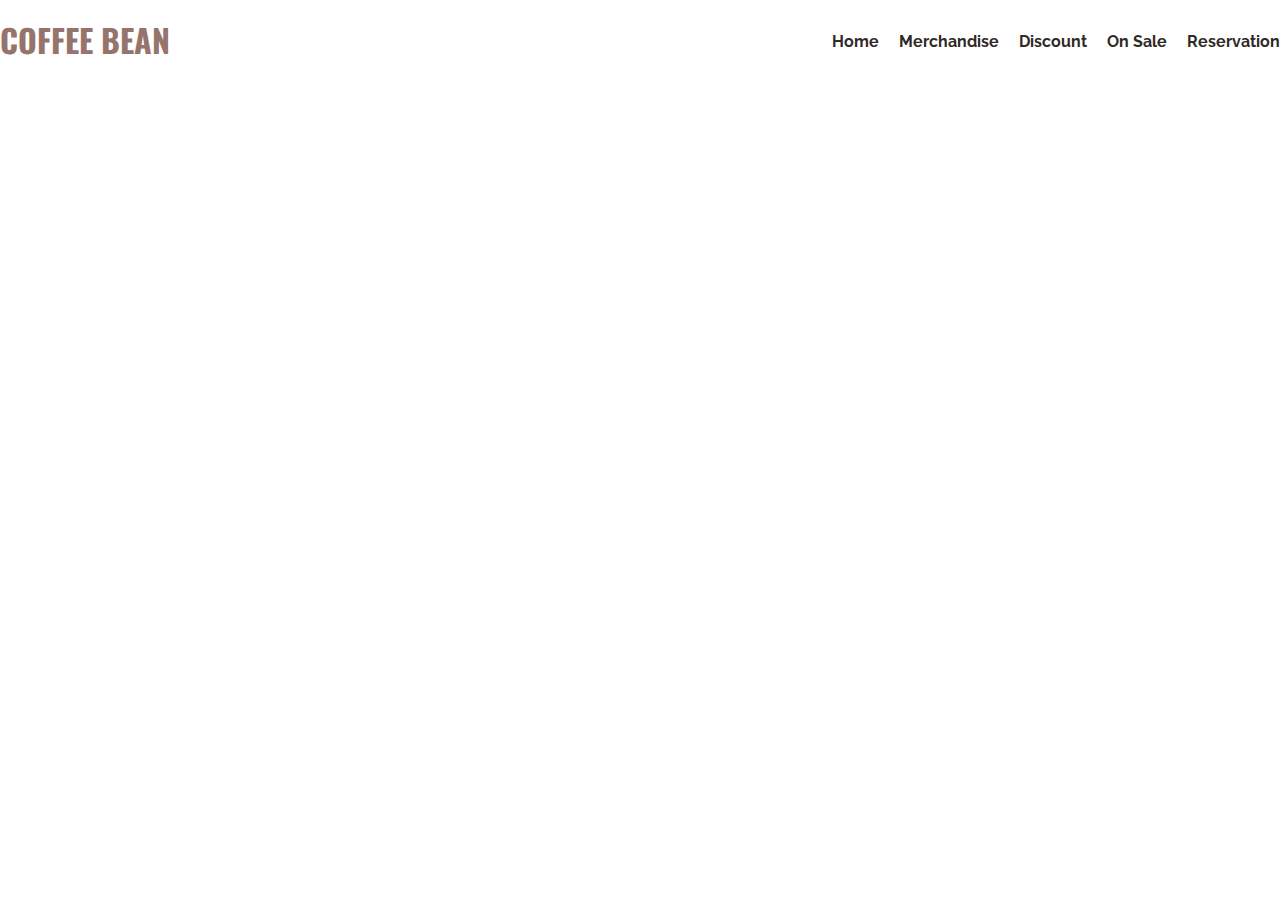
==== demo.html @ 7e39de4c "Add files via upload" ====
<!DOCTYPE html>
<html lang="en">
<head>
    <meta charset="UTF-8">
    <meta http-equiv="X-UA-Compatible" content="IE=edge">
    <meta name="viewport" content="width=device-width, initial-scale=1.0">
    <title>Coffee Bean</title>
    <link rel="stylesheet" href="assets/styles/style.css">
</head>
<body>
    <div class="wrapper">

        <div class="nav" id="nav">
            <h1><a href="#">Coffee Bean</a></h1>
            <ul>
                <li><a href="#nav">Home</a></li>
                <li><a href="#merch">Merchandise</a></li>
                <li><a href="#discount">Discount</a></li>
                <li><a href="#merch-sale">On Sale</a></li>
                <li><a href="#reservation">Reservation</a></li>
            </ul>


        </div>

    </div>
</body>
</html>
---- assets/styles/style.css ----
@import url('https://fonts.googleapis.com/css2?family=Oswald:wght@400;500;600&family=Raleway:wght@400;500;700&display=swap');

* {
    margin: 0;
    padding: 0;
    box-sizing: border-box;
    outline: none;
    border: none;
}

h1,
h2,
h3,
h4,
h5,
h6 {
    font-family: 'Oswald', sans-serif;
}

p {
    font-family: 'Raleway', sans-serif;
}

.wrapper {
    width: 100%;
    margin: auto;
}

/* (1) Header area */

.nav {
    overflow: auto;
    width: 100%;
    margin: 1em auto;
}

.nav h1 {
    text-transform: uppercase;
    width: 50%;
    float: left;
    
}

.nav h1 a{
    font-family: 'Oswald', sans-serif;
    color: #96746b; 
    text-decoration: none;
}

.nav ul {
    width: 50%;
    float: left;
    text-align: right;
    padding-top: 1em;
}

.nav ul li {
    display: inline-block;
    margin-left: 1em;
}

.nav ul a {
    font-family: 'Raleway', sans-serif;
    font-weight: 700;
    color: #312a26;
    text-decoration: none;
}

/* (2) Banner area */
.banner {
    background-image: url('../images/banner-bg.jpg');
    background-size: cover;
    background-position: center;
    position: relative;
    width: 100%;
    height: 670px;
}

.banner-text {
    position: absolute;
    top: 50%;
    left: 7.5%;
    transform: translateY(-50%);
    width: 45%;
}

.banner-text h2 {
    color: #c7a17a;
    font-size: 4em;
    text-transform: uppercase;
}

/* please add this <span> for words "fresh taste" in HTML */
.banner-text h2 span {
    color: #96746b;
}

.banner-text p {
    color: #fff;
}

.banner a {
    text-decoration: none;
    display: inline-block;
    padding: 1em;
    background-color: #312a26;
    color: #fff;
    font-family: 'Raleway', sans-serif;
    font-weight: 700;
    margin-top: 1em;
}






/* (3) Ads area */

.ads {
    width: 85%;
    margin: 4em auto;
    overflow: auto;
}

.ads-items {
    width: 48.5%;
    float: left;
    height: 350px;
    background-size: cover;
    background-position: center;
    position: relative;
    margin-bottom: 3%;
}


/* add class name to <div class="ads-items ads-item#"> in HTML --> to add different images*/
.ads-item1 {
    margin-right: 3%;
    background-image: url('../images/ads-img1.jpg');
}

.ads-item2 {
    background-image: url('../images/ads-img2.jpg');
}

.ads-text {
    position: absolute;
    top: 30%;
    left: 10%;
    transform: translateY(-50%,);
    width: 40%;
}

.ads-text h3 {
    text-transform: uppercase;
    font-size: 2em;
    color: #fff;
    line-height: 1.2em;
    text-shadow: 3px 3px 6px #312a26;
}

.ads-text a {
    display: block;
    font-family: 'Raleway', sans-serif;
    font-weight: 700;
    color: #fff;
    text-transform: uppercase;
    margin-top: 1em;
    text-shadow: 3px 3px 5px #312a26;
}







/* (4) Merchandise area */
.merch {
    width: 85%;
    margin: 4em auto;
}

.section-header {
    text-align: center;
}

.section-header span {
    font-family: 'Raleway', sans-serif;
    font-weight: 500;
    font-style: italic;
    color: #c7a17a;
}

.section-header h2 {
    text-transform: uppercase;
    color: #312a26;
}

.section-header hr {
    background-color: #c7a17a;
    height: 2px;
    width: 25%;
    margin: auto;
}

.merch-gallery {
    margin-top: 2em;
    overflow: auto;
}

.merch-items {
    width: 24.25%;
    float: left;
    margin-right: 1%;
    margin-bottom: 1%;
}

.merch-items:nth-child(4),
.merch-items:nth-child(8){
    margin-right: 0;
}

.merch-items img {
    width: 100%;
    height: 350px;
    object-fit: cover;
}





/* (5) Discount area */
.discount {
    width: 85%;
    margin: 1em auto;
    background-image: url('../images/discount-img.jpg');
    background-size: cover;
    background-position: center;
    height: 350px;
    position: relative;
}
.discount-text {
    text-align: center;
    width: 50%;
    position: absolute;
    top: 50%;
    left: 50%;
    transform: translate(-50%, -50%);
}
.discount-text span {
    font-family: 'Raleway', sans-serif;
    color: #fff;
    font-style: italic;
    text-shadow: 3px 3px 6px #312a26;
}
.discount-text h2 {
    font-size: 2em;
    color: #fff;
    text-transform: uppercase;
    text-shadow: 3px 3px 6px #312a26;
}
.discount-text a {
        text-decoration: none;
        display: inline-block;
        padding: 1em;
        background-color: rgba(255, 255, 255, .5);
        color: #312a26;
        font-family: 'Raleway', sans-serif;
        font-weight: 700;
        margin-top: 1em;
}







/* (7) Ads area */
/* add class name to <div class="ads-items ads-item#"> in HTML --> to add different images*/
.ads-item3 {
    margin-right: 3%;
    background-image: url('../images/ads-img3.jpg');
}

.ads-item4 {
    background-image: url('../images/ads-img4.jpg');
}

.ads-item5 {
    margin-right: 3%;
    background-image: url('../images/ads-img5.jpg');
}

.ads-item6 {
    background-image: url('../images/ads-img6.jpg');
}

/* (8) Reservation area */
.reservation {
    width: 85%;
    margin: 4em auto;
}

form {
    overflow: auto;
}

.form-group {
    margin-top: 2em;
    background-color: #f2f2f2;
    float: left;
    width: 49.5%;
    border-radius: 5px;
    padding: 2em;
    height: 650px;
}

.form-group:nth-child(1) {
    margin-right: 1%;
}

form input,
form label,
form select,
form textarea {
    display: inline-block;
    width: 100%;
    font-family: 'Raleway', sans-serif;
    padding: 1em;
    margin-bottom: 1em;
}

form label {
    font-weight: 700;
    padding: 0;
    margin-bottom: .5em;
}

.res-time {
    text-align: center;
}

.res-time * {
    width: auto;
}

form p {
    margin: 1em;
    text-align: center;
    font-weight: 700;
}

form h3 {
    /* margin: 1em; */
    text-align: center;
    text-transform: uppercase;
}

form h3::after {
    content: "";
    background-image: url('../images/reservation-cards.png');
    background-size: contain;
    background-repeat: no-repeat;
    display: block;
    width: 150px;
    height: 30px;
    margin: auto;
}

.res-agreement * {
    width: auto;
}

form input[type="submit"] {
    background-color: #c7a17a;
    font-weight: 700;
    text-transform: uppercase;
}

/* (9) Footer Area */
.footer {
    background-image: url('../images/footer-img.jpg');
    background-size: cover;
    background-position: center;
    padding-top: 2em;
    padding-bottom: 2em;
}

.footer-contents {
    width: 85%;
    margin: auto;
    overflow: auto;
}

.footer-widgets {
    width: 24.25%;
    float: left;
    margin-right: 1%;
}

.footer-widgets:nth-child(4) {
    margin-right: 0;
}

.footer-widgets h3 {
    color: #fff;
    text-transform: uppercase;
    text-shadow: 3px 3px 6px #312a26;
    margin-top: 1em;
    margin-bottom: 1em;
}

.footer-widgets h4 {
    color: #fff;
}

.footer-widgets p {
    color: #c7a17a;
}

.footer td, th {
    color: #fff;
    font-family: 'Raleway', sans-serif;
    text-shadow: 3px 3px 6px #312a26;
}

.footer-form * {
    width: auto;
}

.footer-social {
    color: #fff;
    background-color: #19100F;
    overflow: auto;
    padding: 1em 7.5%;
}

.social-widget {
    width: 32.66%;
    float: left;
    text-align: center;
}

.social-widget h3 {
    text-transform: uppercase;
}

.social-widget img {
    width: 1.5em;
}
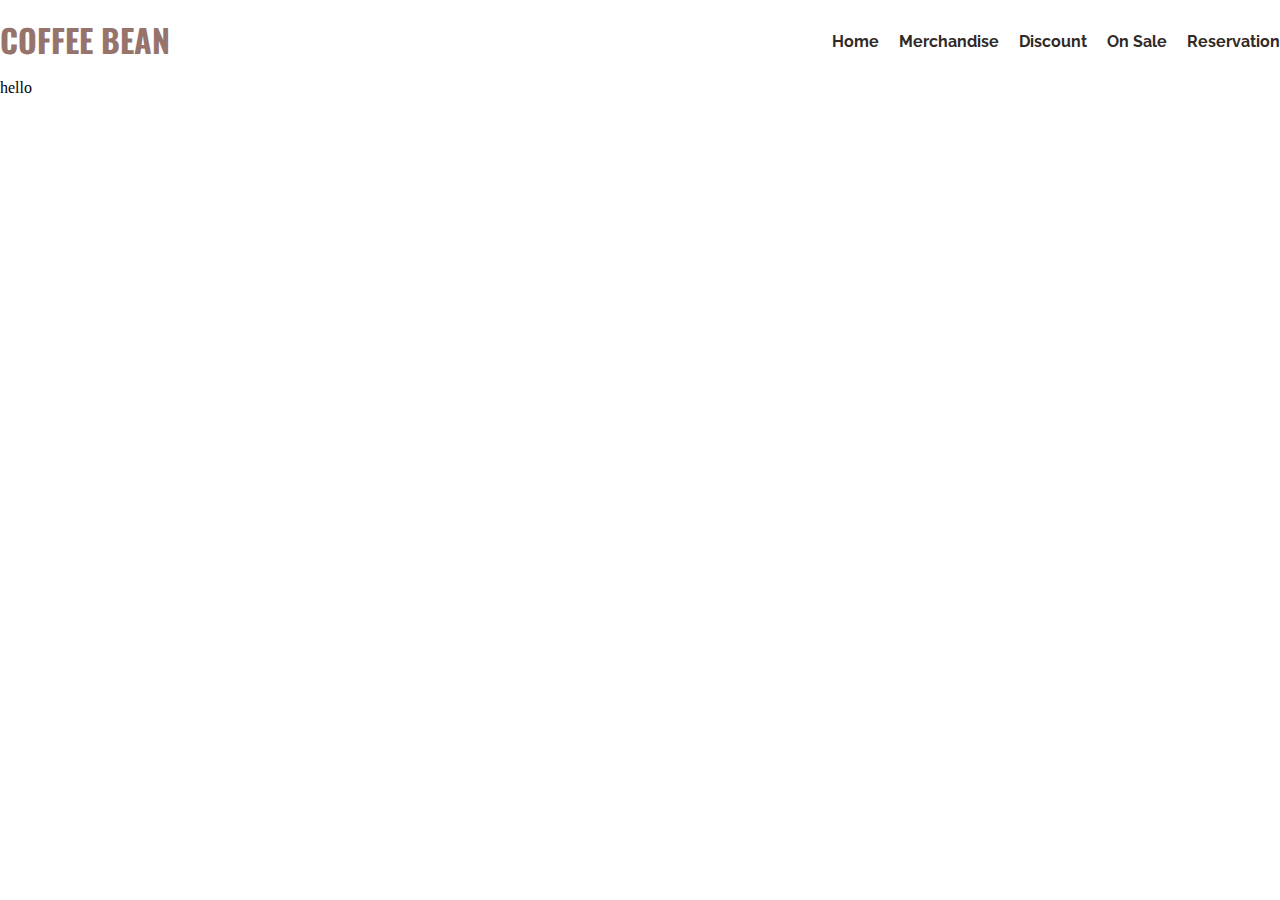
==== commit 09035be9: "I just add division" ====
--- a/demo.html
+++ b/demo.html
@@ -24,5 +24,6 @@
         </div>
 
     </div>
+    <div>hello</div>
 </body>
 </html>